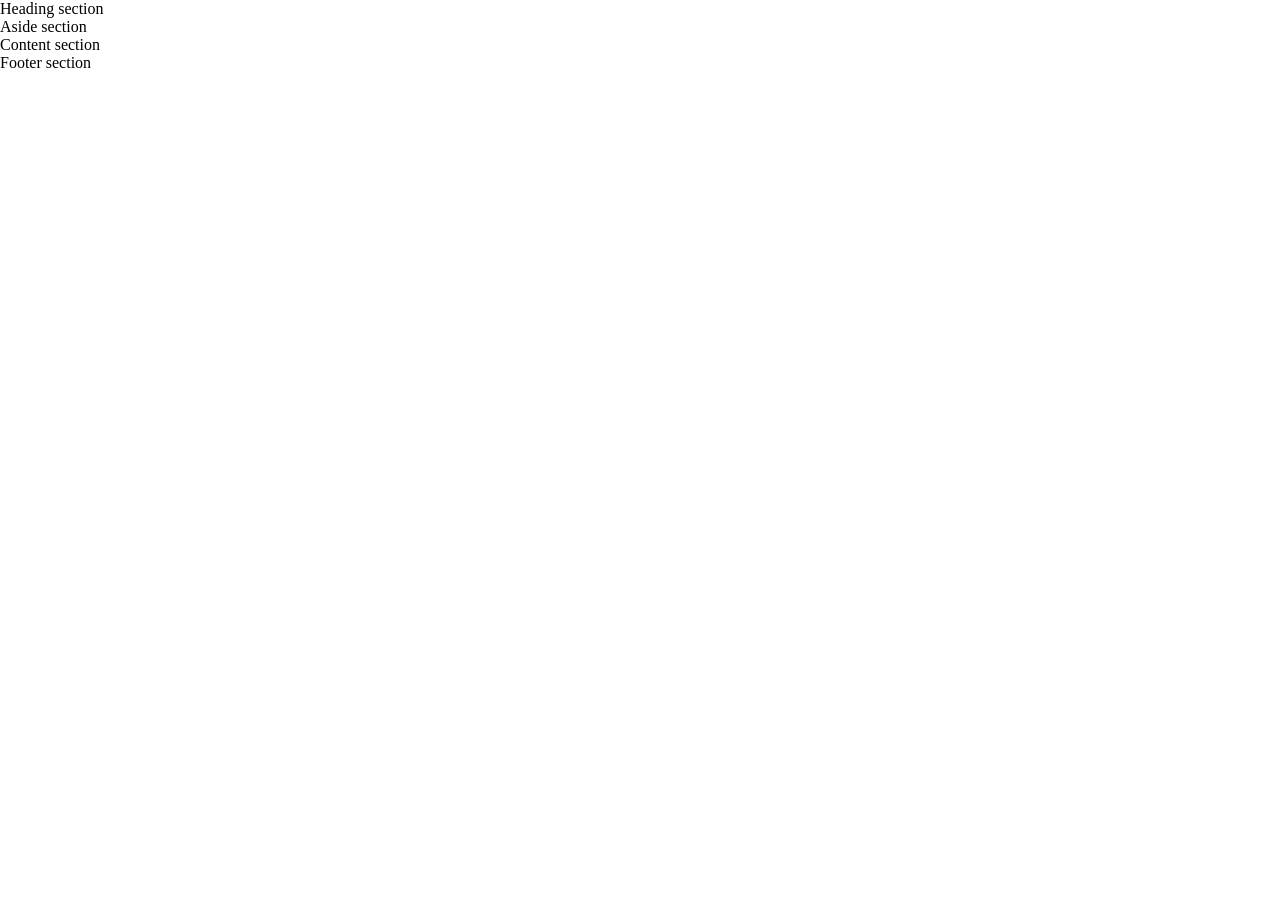
==== frontend/index.html @ 121f47b0 "Mastering layout - css grid" ====
<!DOCTYPE html>
<html lang="en">

<head>
    <meta charset="UTF-8">
    <meta name="viewport" content="width=device-width, initial-scale=1.0">
    <title>CSS Grid system</title>
    <style>
        * {
            box-sizing: border-box;
            padding: 0;
            margin: 0;
        }

        body {
            width: 100vw;
            height: 100vh;
        }
    </style>
</head>

<body>
    <main class="container">
        <header class="header">
            Heading section
        </header>
        <aside class="aside">
            Aside section
        </aside>
        <section class="content">
            Content section
        </section>
        <footer class="footer">
            Footer section
        </footer>
    </main>
</body>

</html>
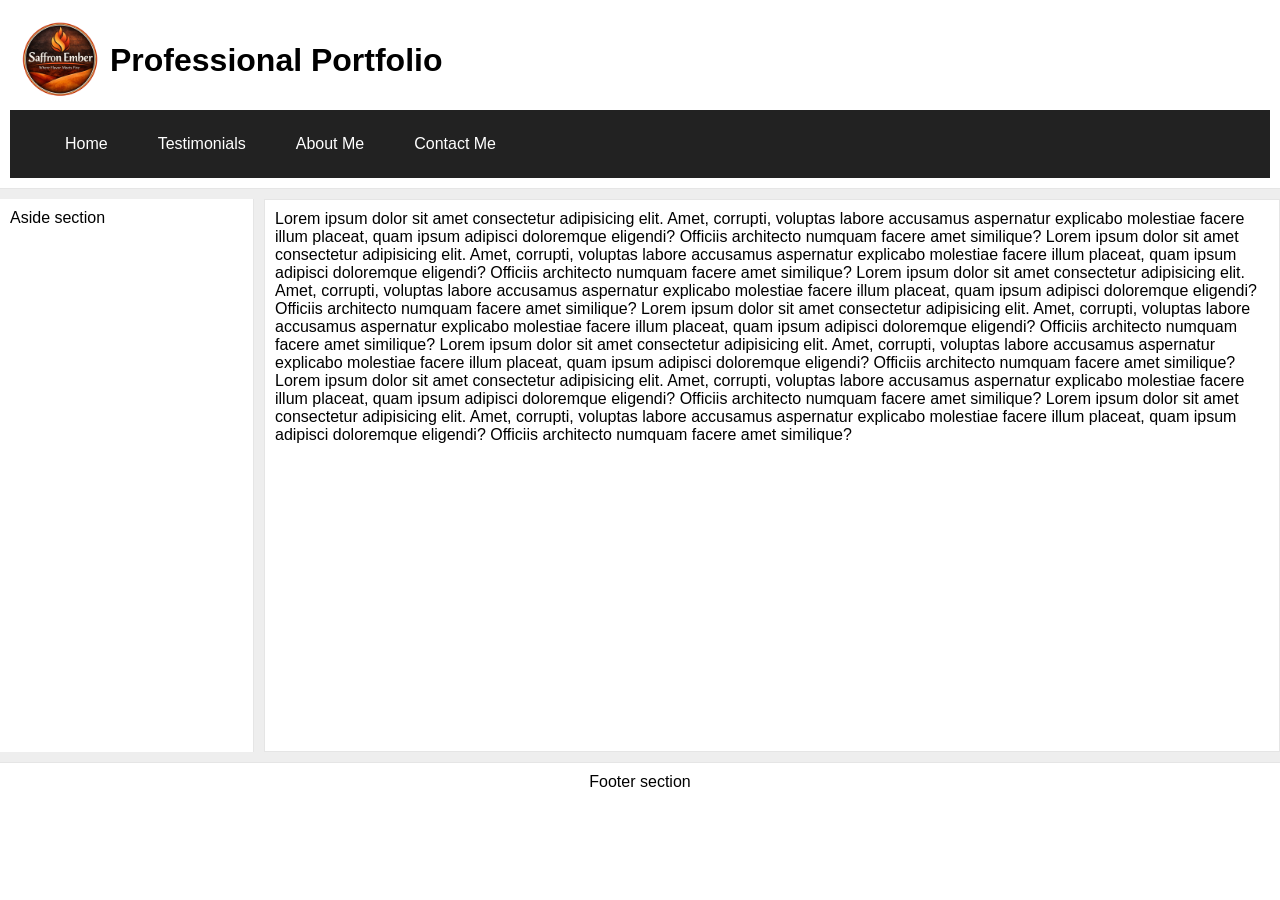
==== commit ad9b29d5: "navigational dropdown menu" ====
--- a/frontend/index.html
+++ b/frontend/index.html
@@ -15,6 +15,117 @@
         body {
             width: 100vw;
             height: 100vh;
+            background-color: #eee;
+            color: #000;
+            font-family: Verdana, Geneva, Tahoma, sans-serif;
+            font-size: 12pt;
+        }
+
+        .container {
+            width: 100%;
+            height: 100%;
+            display: grid;
+            grid-template-columns: 1fr 4fr;
+            grid-template-rows: 1fr 4fr 1fr;
+            gap: 10px;
+            grid-template-areas:
+                "header header"
+                "aside content"
+                "footer footer";
+        }
+
+        .header {
+            grid-area: header;
+            background-color: #fff;
+            border-bottom: solid 1px rgba(0, 0, 0, 0.1);
+            display: flex;
+            flex-direction: column;
+            justify-content: center;
+            padding: 10px;
+        }
+
+        .brand {
+            width: 100%;
+            height: auto;
+            display: flex;
+            align-items: center;
+        }
+
+        .brand .logo {
+            width: 100px;
+            height: 100px;
+        }
+
+        .brand .title {
+            flex: 2;
+        }
+
+        .navbar {
+            background-color: #222;
+            display: flex;
+            justify-content: space-between;
+            align-items: center;
+            padding: 15px 40px;
+        }
+
+        .nav-links {
+            display: flex;
+            gap: 20px;
+            list-style: none;
+        }
+
+        .nav-links li {
+            position: relative;
+        }
+
+        .nav-links a {
+            display: block;
+            text-decoration: none;
+            color: #fff;
+            transition: 0.3s;
+            padding: 10px 15px;
+        }
+
+        .nav-links a:hover {
+            background-color: #444;
+            border-radius: 4px;
+        }
+
+        .dropdown-menu {
+            display: none;
+            position: absolute;
+            top: 100%;
+            left: 0;
+            background-color: #333;
+            min-width: 180px;
+            list-style: none;
+            border-radius: 5px;
+        }
+
+        .dropdown:hover .dropdown-menu {
+            display: block;
+        }
+
+        .aside {
+            grid-area: aside;
+            background-color: #fff;
+            border-right: solid 1px rgba(0, 0, 0, 0.1);
+            padding: 10px;
+        }
+
+        .content {
+            grid-area: content;
+            background-color: #fff;
+            border: solid 1px rgba(0, 0, 0, 0.1);
+            padding: 10px;
+        }
+
+        .footer {
+            grid-area: footer;
+            background-color: #fff;
+            border-top: solid 1px rgba(0, 0, 0, 0.1);
+            padding: 10px;
+            text-align: center;
         }
     </style>
 </head>
@@ -22,13 +133,63 @@
 <body>
     <main class="container">
         <header class="header">
-            Heading section
+            <div class="brand">
+                <img src="./images/logo.png" alt="logo" class="logo">
+                <h1 class="title">Professional Portfolio</h1>
+            </div>
+            <nav class="navbar">
+                <ul class="nav-links">
+                    <li>
+                        <a href="#home">Home</a>
+                    </li>
+                    <li>
+                        <a href="#testimonials">Testimonials</a>
+                    </li>
+                    <li class="dropdown">
+                        <a href="#about">About Me</a>
+                        <ul class="dropdown-menu">
+                            <li>
+                                <a href="#software">Software</a>
+                            </li>
+                            <li>
+                                <a href="#graphis">Graphics</a>
+                            </li>
+                            <li>
+                                <a href="#copywriting">Copy Writing</a>
+                            </li>
+                        </ul>
+                    </li>
+                    <li>
+                        <a href="#contact">Contact Me</a>
+                    </li>
+                </ul>
+            </nav>
         </header>
         <aside class="aside">
             Aside section
         </aside>
         <section class="content">
-            Content section
+            Lorem ipsum dolor sit amet consectetur adipisicing elit. Amet, corrupti, voluptas labore accusamus
+            aspernatur explicabo molestiae facere illum placeat, quam ipsum adipisci doloremque eligendi? Officiis
+            architecto numquam facere amet similique?
+            Lorem ipsum dolor sit amet consectetur adipisicing elit. Amet, corrupti, voluptas labore accusamus
+            aspernatur explicabo molestiae facere illum placeat, quam ipsum adipisci doloremque eligendi? Officiis
+            architecto numquam facere amet similique?
+            Lorem ipsum dolor sit amet consectetur adipisicing elit. Amet, corrupti, voluptas labore accusamus
+            aspernatur explicabo molestiae facere illum placeat, quam ipsum adipisci doloremque eligendi? Officiis
+            architecto numquam facere amet similique?
+            Lorem ipsum dolor sit amet consectetur adipisicing elit. Amet, corrupti, voluptas labore accusamus
+            aspernatur explicabo molestiae facere illum placeat, quam ipsum adipisci doloremque eligendi? Officiis
+            architecto numquam facere amet similique?
+            Lorem ipsum dolor sit amet consectetur adipisicing elit. Amet, corrupti, voluptas labore accusamus
+            aspernatur explicabo molestiae facere illum placeat, quam ipsum adipisci doloremque eligendi? Officiis
+            architecto numquam facere amet similique?
+            Lorem ipsum dolor sit amet consectetur adipisicing elit. Amet, corrupti, voluptas labore accusamus
+            aspernatur explicabo molestiae facere illum placeat, quam ipsum adipisci doloremque eligendi? Officiis
+            architecto numquam facere amet similique?
+            Lorem ipsum dolor sit amet consectetur adipisicing elit. Amet, corrupti, voluptas labore accusamus
+            aspernatur explicabo molestiae facere illum placeat, quam ipsum adipisci doloremque eligendi? Officiis
+            architecto numquam facere amet similique?
         </section>
         <footer class="footer">
             Footer section
